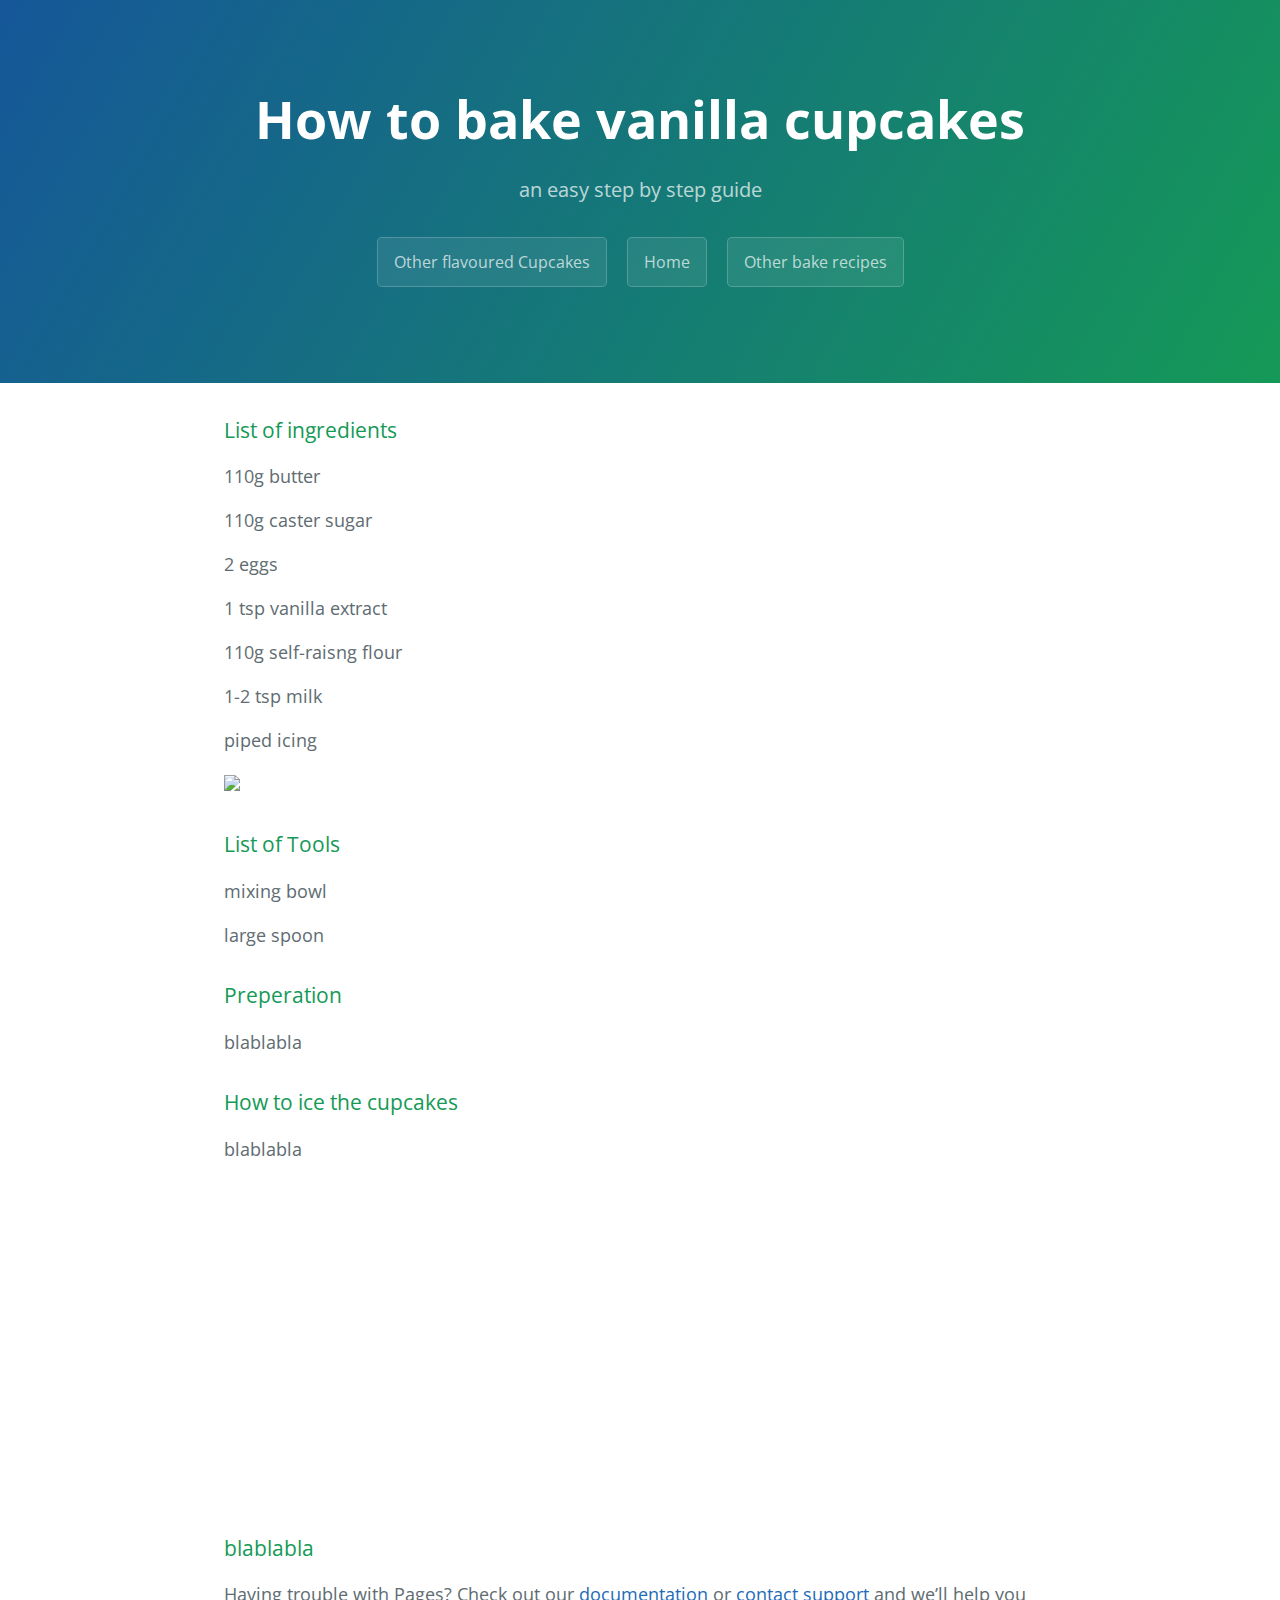
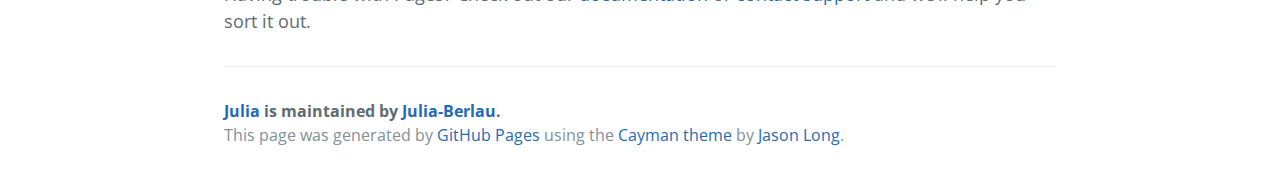
==== index.html @ 07751ca1 "Update index.html" ====
<!DOCTYPE html>
<html>
  <head>
    <meta charset="UTF-8">
    <title>Julia by Julia-Berlau</title>
    <meta name="viewport" content="width=device-width, initial-scale=1">
    <link rel="stylesheet" type="text/css" href="stylesheets/normalize.css" media="screen">
    <link href='https://fonts.googleapis.com/css?family=Open+Sans:400,700' rel='stylesheet' type='text/css'>
    <link rel="stylesheet" type="text/css" href="stylesheets/stylesheet.css" media="screen">
    <link rel="stylesheet" type="text/css" href="stylesheets/github-light.css" media="screen">
  </head>
  <body>
    <section class="page-header">
      <h1 class="project-name">How to bake vanilla cupcakes</h1>
      <h2 class="project-tagline">an easy step by step guide</h2>
      <a href="flavours.html" class="btn">Other flavoured Cupcakes</a>
      <a href="index.html" class="btn">Home</a>
      <a href="recipes.html" class="btn">Other bake recipes</a>
    </section>

    <section class="main-content">
      <h3>
<a id="welcome-to-github-pages" class="anchor" href="#welcome-to-github-pages" aria-hidden="true"><span aria-hidden="true" class="octicon octicon-link"></span></a>List of ingredients</h3>

<p>110g butter</p>
      <p>110g caster sugar</p>
      <p>2 eggs</p>
      <p>1 tsp vanilla extract</p>
      <p>110g self-raisng flour</p>
      <p>1-2 tsp milk</p>
      <p>piped icing</p>

      <img src=http://cf.lifeloveandsugar.com/wp-content/uploads/2014/04/Perfect_Moist_Fluffy_Vanilla_Cupcakes6.jpg style="width:400px;">
<h3>
<a id="designer-templates" class="anchor" href="#designer-templates" aria-hidden="true"><span aria-hidden="true" class="octicon octicon-link"></span></a>List of Tools</h3>

<p>mixing bowl</p>
      <p>large spoon</p>

<h3>
<a id="creating-pages-manually" class="anchor" href="#creating-pages-manually" aria-hidden="true"><span aria-hidden="true" class="octicon octicon-link"></span></a>Preperation</h3>

<p>blablabla</p>

<h3>
<a id="authors-and-contributors" class="anchor" href="#authors-and-contributors" aria-hidden="true"><span aria-hidden="true" class="octicon octicon-link"></span></a>How to ice the cupcakes</h3>

<p>blablabla</p>
      <iframe width="560" height="315" src="https://www.youtube.com/embed/Wo4vRhDbXqI" frameborder="0" allowfullscreen></iframe>

<h3>
<a id="support-or-contact" class="anchor" href="#support-or-contact" aria-hidden="true"><span aria-hidden="true" class="octicon octicon-link"></span></a>blablabla</h3>

<p>Having trouble with Pages? Check out our <a href="https://help.github.com/pages">documentation</a> or <a href="https://github.com/contact">contact support</a> and we’ll help you sort it out.</p>

      <footer class="site-footer">
        <span class="site-footer-owner"><a href="https://github.com/Julia-Berlau/username.github.io">Julia</a> is maintained by <a href="https://github.com/Julia-Berlau">Julia-Berlau</a>.</span>

        <span class="site-footer-credits">This page was generated by <a href="https://pages.github.com">GitHub Pages</a> using the <a href="https://github.com/jasonlong/cayman-theme">Cayman theme</a> by <a href="https://twitter.com/jasonlong">Jason Long</a>.</span>
      </footer>

    </section>

  
  </body>
</html>
---- stylesheets/stylesheet.css ----
* {
  box-sizing: border-box; }

body {
  padding: 0;
  margin: 0;
  font-family: "Open Sans", "Helvetica Neue", Helvetica, Arial, sans-serif;
  font-size: 16px;
  line-height: 1.5;
  color: #606c71; }

a {
  color: #1e6bb8;
  text-decoration: none; }
  a:hover {
    text-decoration: underline; }

.btn {
  display: inline-block;
  margin-bottom: 1rem;
  color: rgba(255, 255, 255, 0.7);
  background-color: rgba(255, 255, 255, 0.08);
  border-color: rgba(255, 255, 255, 0.2);
  border-style: solid;
  border-width: 1px;
  border-radius: 0.3rem;
  transition: color 0.2s, background-color 0.2s, border-color 0.2s; }
  .btn + .btn {
    margin-left: 1rem; }

.btn:hover {
  color: rgba(255, 255, 255, 0.8);
  text-decoration: none;
  background-color: rgba(255, 255, 255, 0.2);
  border-color: rgba(255, 255, 255, 0.3); }

@media screen and (min-width: 64em) {
  .btn {
    padding: 0.75rem 1rem; } }

@media screen and (min-width: 42em) and (max-width: 64em) {
  .btn {
    padding: 0.6rem 0.9rem;
    font-size: 0.9rem; } }

@media screen and (max-width: 42em) {
  .btn {
    display: block;
    width: 100%;
    padding: 0.75rem;
    font-size: 0.9rem; }
    .btn + .btn {
      margin-top: 1rem;
      margin-left: 0; } }

.page-header {
  color: #fff;
  text-align: center;
  background-color: #159957;
  background-image: linear-gradient(120deg, #155799, #159957); }

@media screen and (min-width: 64em) {
  .page-header {
    padding: 5rem 6rem; } }

@media screen and (min-width: 42em) and (max-width: 64em) {
  .page-header {
    padding: 3rem 4rem; } }

@media screen and (max-width: 42em) {
  .page-header {
    padding: 2rem 1rem; } }

.project-name {
  margin-top: 0;
  margin-bottom: 0.1rem; }

@media screen and (min-width: 64em) {
  .project-name {
    font-size: 3.25rem; } }

@media screen and (min-width: 42em) and (max-width: 64em) {
  .project-name {
    font-size: 2.25rem; } }

@media screen and (max-width: 42em) {
  .project-name {
    font-size: 1.75rem; } }

.project-tagline {
  margin-bottom: 2rem;
  font-weight: normal;
  opacity: 0.7; }

@media screen and (min-width: 64em) {
  .project-tagline {
    font-size: 1.25rem; } }

@media screen and (min-width: 42em) and (max-width: 64em) {
  .project-tagline {
    font-size: 1.15rem; } }

@media screen and (max-width: 42em) {
  .project-tagline {
    font-size: 1rem; } }

.main-content :first-child {
  margin-top: 0; }
.main-content img {
  max-width: 100%; }
.main-content h1, .main-content h2, .main-content h3, .main-content h4, .main-content h5, .main-content h6 {
  margin-top: 2rem;
  margin-bottom: 1rem;
  font-weight: normal;
  color: #159957; }
.main-content p {
  margin-bottom: 1em; }
.main-content code {
  padding: 2px 4px;
  font-family: Consolas, "Liberation Mono", Menlo, Courier, monospace;
  font-size: 0.9rem;
  color: #383e41;
  background-color: #f3f6fa;
  border-radius: 0.3rem; }
.main-content pre {
  padding: 0.8rem;
  margin-top: 0;
  margin-bottom: 1rem;
  font: 1rem Consolas, "Liberation Mono", Menlo, Courier, monospace;
  color: #567482;
  word-wrap: normal;
  background-color: #f3f6fa;
  border: solid 1px #dce6f0;
  border-radius: 0.3rem; }
  .main-content pre > code {
    padding: 0;
    margin: 0;
    font-size: 0.9rem;
    color: #567482;
    word-break: normal;
    white-space: pre;
    background: transparent;
    border: 0; }
.main-content .highlight {
  margin-bottom: 1rem; }
  .main-content .highlight pre {
    margin-bottom: 0;
    word-break: normal; }
.main-content .highlight pre, .main-content pre {
  padding: 0.8rem;
  overflow: auto;
  font-size: 0.9rem;
  line-height: 1.45;
  border-radius: 0.3rem; }
.main-content pre code, .main-content pre tt {
  display: inline;
  max-width: initial;
  padding: 0;
  margin: 0;
  overflow: initial;
  line-height: inherit;
  word-wrap: normal;
  background-color: transparent;
  border: 0; }
  .main-content pre code:before, .main-content pre code:after, .main-content pre tt:before, .main-content pre tt:after {
    content: normal; }
.main-content ul, .main-content ol {
  margin-top: 0; }
.main-content blockquote {
  padding: 0 1rem;
  margin-left: 0;
  color: #819198;
  border-left: 0.3rem solid #dce6f0; }
  .main-content blockquote > :first-child {
    margin-top: 0; }
  .main-content blockquote > :last-child {
    margin-bottom: 0; }
.main-content table {
  display: block;
  width: 100%;
  overflow: auto;
  word-break: normal;
  word-break: keep-all; }
  .main-content table th {
    font-weight: bold; }
  .main-content table th, .main-content table td {
    padding: 0.5rem 1rem;
    border: 1px solid #e9ebec; }
.main-content dl {
  padding: 0; }
  .main-content dl dt {
    padding: 0;
    margin-top: 1rem;
    font-size: 1rem;
    font-weight: bold; }
  .main-content dl dd {
    padding: 0;
    margin-bottom: 1rem; }
.main-content hr {
  height: 2px;
  padding: 0;
  margin: 1rem 0;
  background-color: #eff0f1;
  border: 0; }

@media screen and (min-width: 64em) {
  .main-content {
    max-width: 64rem;
    padding: 2rem 6rem;
    margin: 0 auto;
    font-size: 1.1rem; } }

@media screen and (min-width: 42em) and (max-width: 64em) {
  .main-content {
    padding: 2rem 4rem;
    font-size: 1.1rem; } }

@media screen and (max-width: 42em) {
  .main-content {
    padding: 2rem 1rem;
    font-size: 1rem; } }

.site-footer {
  padding-top: 2rem;
  margin-top: 2rem;
  border-top: solid 1px #eff0f1; }

.site-footer-owner {
  display: block;
  font-weight: bold; }

.site-footer-credits {
  color: #819198; }

@media screen and (min-width: 64em) {
  .site-footer {
    font-size: 1rem; } }

@media screen and (min-width: 42em) and (max-width: 64em) {
  .site-footer {
    font-size: 1rem; } }

@media screen and (max-width: 42em) {
  .site-footer {
    font-size: 0.9rem; } }
---- stylesheets/github-light.css ----
/*
The MIT License (MIT)

Copyright (c) 2016 GitHub, Inc.

Permission is hereby granted, free of charge, to any person obtaining a copy
of this software and associated documentation files (the "Software"), to deal
in the Software without restriction, including without limitation the rights
to use, copy, modify, merge, publish, distribute, sublicense, and/or sell
copies of the Software, and to permit persons to whom the Software is
furnished to do so, subject to the following conditions:

The above copyright notice and this permission notice shall be included in all
copies or substantial portions of the Software.

THE SOFTWARE IS PROVIDED "AS IS", WITHOUT WARRANTY OF ANY KIND, EXPRESS OR
IMPLIED, INCLUDING BUT NOT LIMITED TO THE WARRANTIES OF MERCHANTABILITY,
FITNESS FOR A PARTICULAR PURPOSE AND NONINFRINGEMENT. IN NO EVENT SHALL THE
AUTHORS OR COPYRIGHT HOLDERS BE LIABLE FOR ANY CLAIM, DAMAGES OR OTHER
LIABILITY, WHETHER IN AN ACTION OF CONTRACT, TORT OR OTHERWISE, ARISING FROM,
OUT OF OR IN CONNECTION WITH THE SOFTWARE OR THE USE OR OTHER DEALINGS IN THE
SOFTWARE.

*/

.pl-c /* comment */ {
  color: #969896;
}

.pl-c1 /* constant, variable.other.constant, support, meta.property-name, support.constant, support.variable, meta.module-reference, markup.raw, meta.diff.header */,
.pl-s .pl-v /* string variable */ {
  color: #0086b3;
}

.pl-e /* entity */,
.pl-en /* entity.name */ {
  color: #795da3;
}

.pl-smi /* variable.parameter.function, storage.modifier.package, storage.modifier.import, storage.type.java, variable.other */,
.pl-s .pl-s1 /* string source */ {
  color: #333;
}

.pl-ent /* entity.name.tag */ {
  color: #63a35c;
}

.pl-k /* keyword, storage, storage.type */ {
  color: #a71d5d;
}

.pl-s /* string */,
.pl-pds /* punctuation.definition.string, string.regexp.character-class */,
.pl-s .pl-pse .pl-s1 /* string punctuation.section.embedded source */,
.pl-sr /* string.regexp */,
.pl-sr .pl-cce /* string.regexp constant.character.escape */,
.pl-sr .pl-sre /* string.regexp source.ruby.embedded */,
.pl-sr .pl-sra /* string.regexp string.regexp.arbitrary-repitition */ {
  color: #183691;
}

.pl-v /* variable */ {
  color: #ed6a43;
}

.pl-id /* invalid.deprecated */ {
  color: #b52a1d;
}

.pl-ii /* invalid.illegal */ {
  color: #f8f8f8;
  background-color: #b52a1d;
}

.pl-sr .pl-cce /* string.regexp constant.character.escape */ {
  font-weight: bold;
  color: #63a35c;
}

.pl-ml /* markup.list */ {
  color: #693a17;
}

.pl-mh /* markup.heading */,
.pl-mh .pl-en /* markup.heading entity.name */,
.pl-ms /* meta.separator */ {
  font-weight: bold;
  color: #1d3e81;
}

.pl-mq /* markup.quote */ {
  color: #008080;
}

.pl-mi /* markup.italic */ {
  font-style: italic;
  color: #333;
}

.pl-mb /* markup.bold */ {
  font-weight: bold;
  color: #333;
}

.pl-md /* markup.deleted, meta.diff.header.from-file */ {
  color: #bd2c00;
  background-color: #ffecec;
}

.pl-mi1 /* markup.inserted, meta.diff.header.to-file */ {
  color: #55a532;
  background-color: #eaffea;
}

.pl-mdr /* meta.diff.range */ {
  font-weight: bold;
  color: #795da3;
}

.pl-mo /* meta.output */ {
  color: #1d3e81;
}
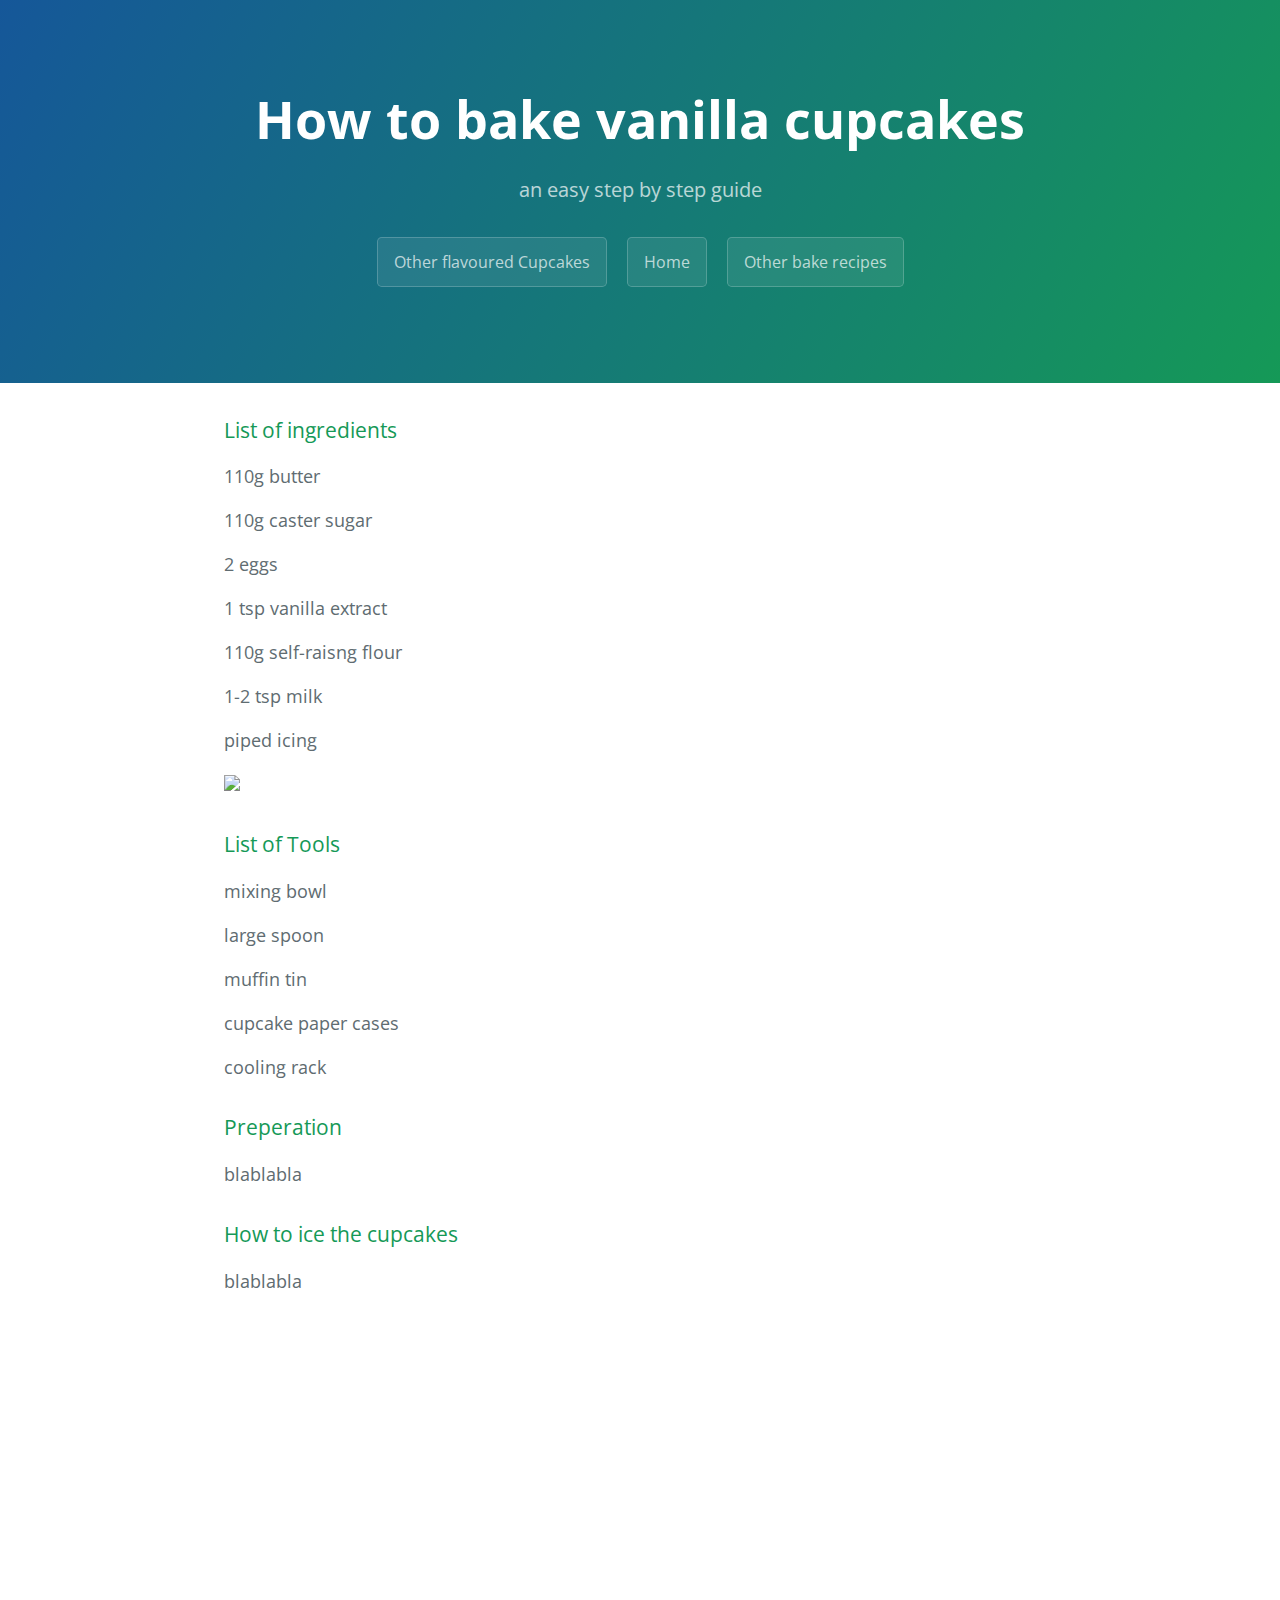
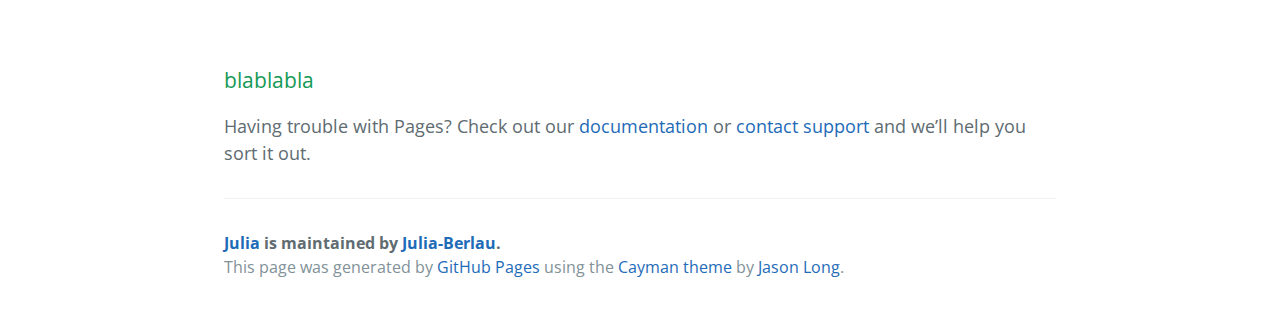
==== commit d816ac1b: "Update index.html" ====
--- a/index.html
+++ b/index.html
@@ -36,6 +36,9 @@
 
 <p>mixing bowl</p>
       <p>large spoon</p>
+      <p>muffin tin</p>
+      <p>cupcake paper cases</p>
+      <p>cooling rack</p>
 
 <h3>
 <a id="creating-pages-manually" class="anchor" href="#creating-pages-manually" aria-hidden="true"><span aria-hidden="true" class="octicon octicon-link"></span></a>Preperation</h3>
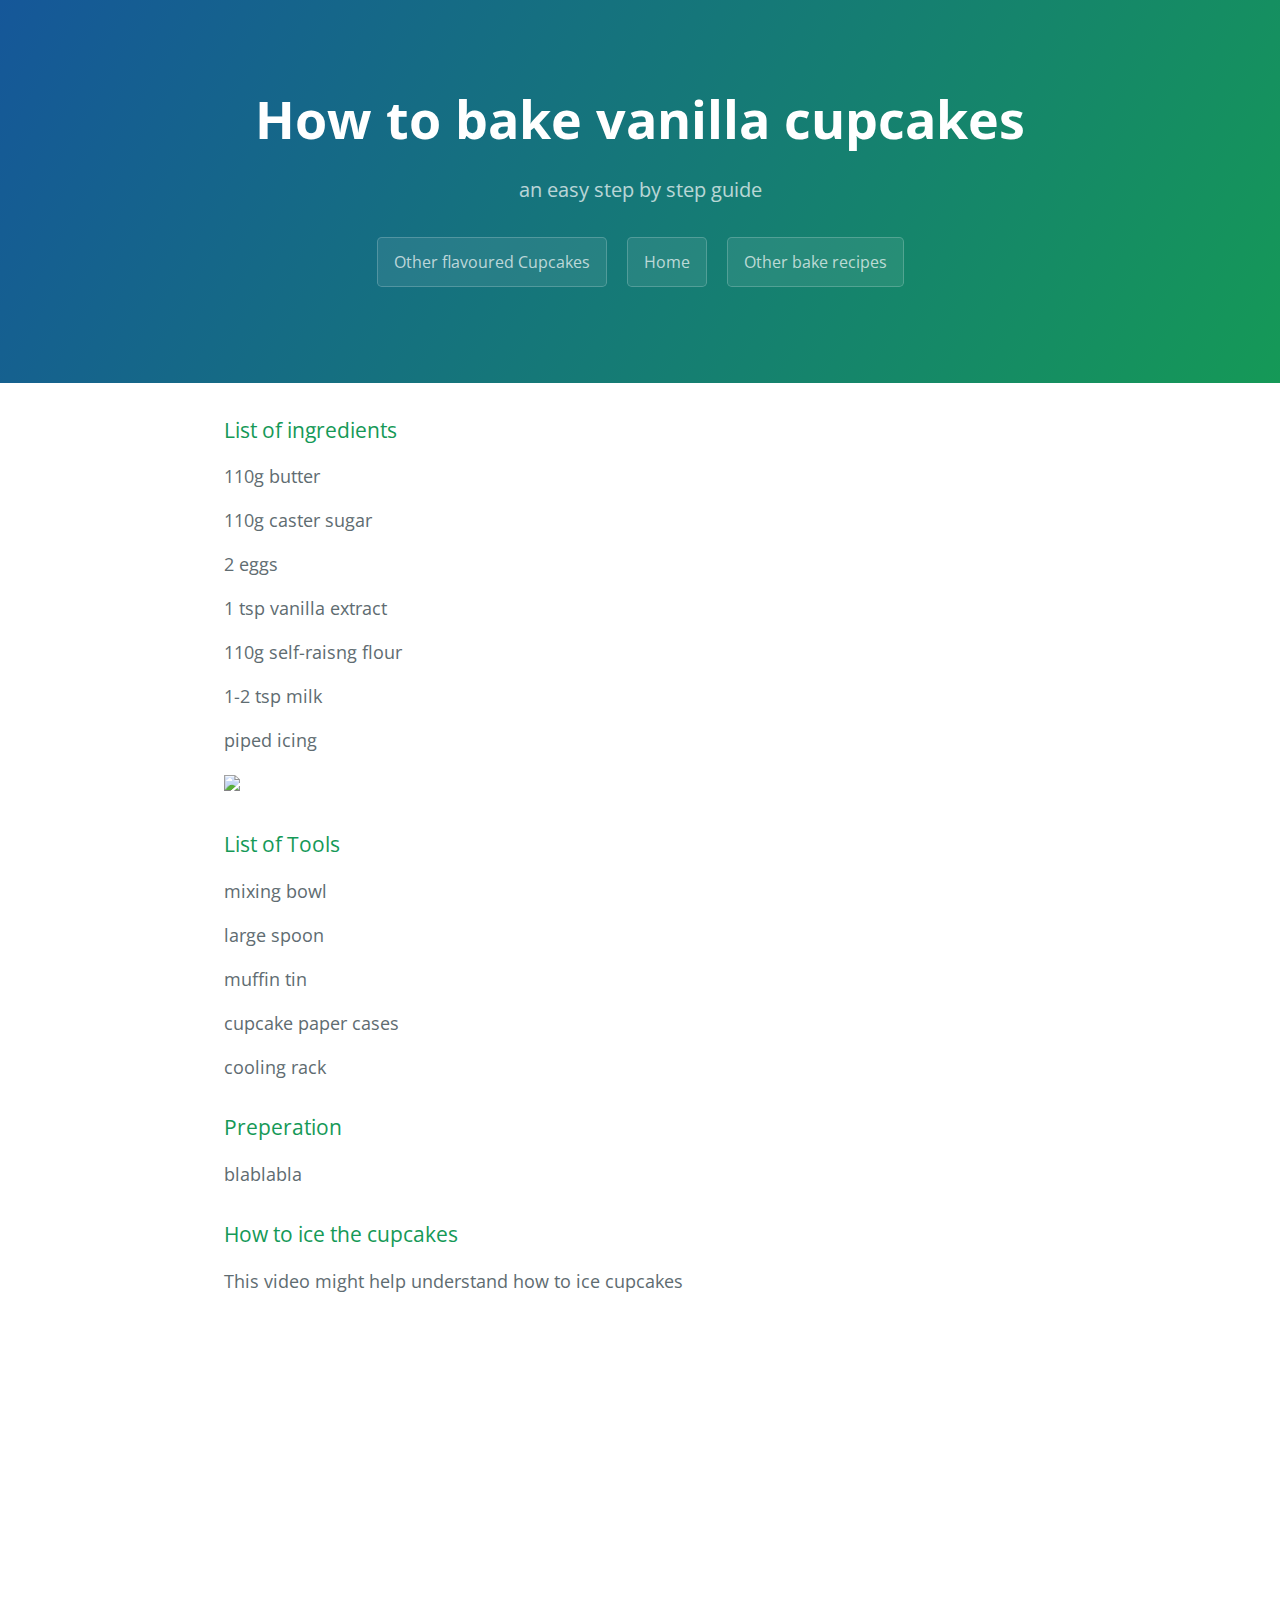
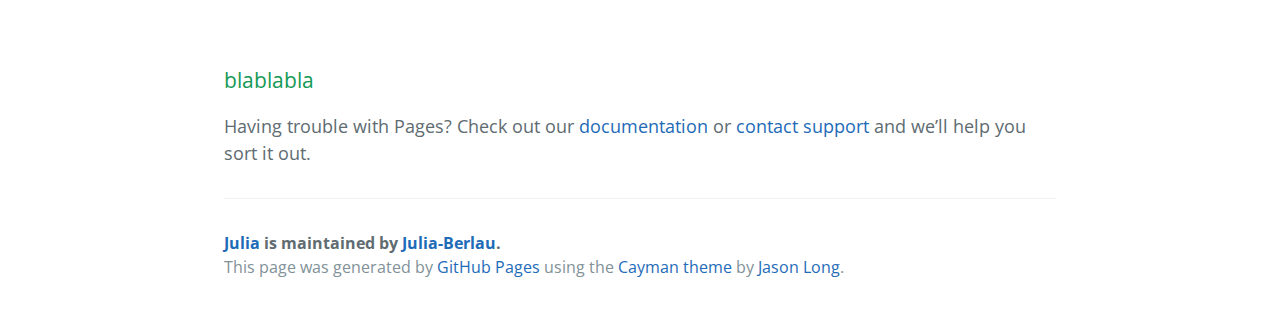
==== commit f4e6cee2: "Update index.html" ====
--- a/index.html
+++ b/index.html
@@ -48,7 +48,7 @@
 <h3>
 <a id="authors-and-contributors" class="anchor" href="#authors-and-contributors" aria-hidden="true"><span aria-hidden="true" class="octicon octicon-link"></span></a>How to ice the cupcakes</h3>
 
-<p>blablabla</p>
+<p>This video might help understand how to ice cupcakes</p>
       <iframe width="560" height="315" src="https://www.youtube.com/embed/Wo4vRhDbXqI" frameborder="0" allowfullscreen></iframe>
 
 <h3>
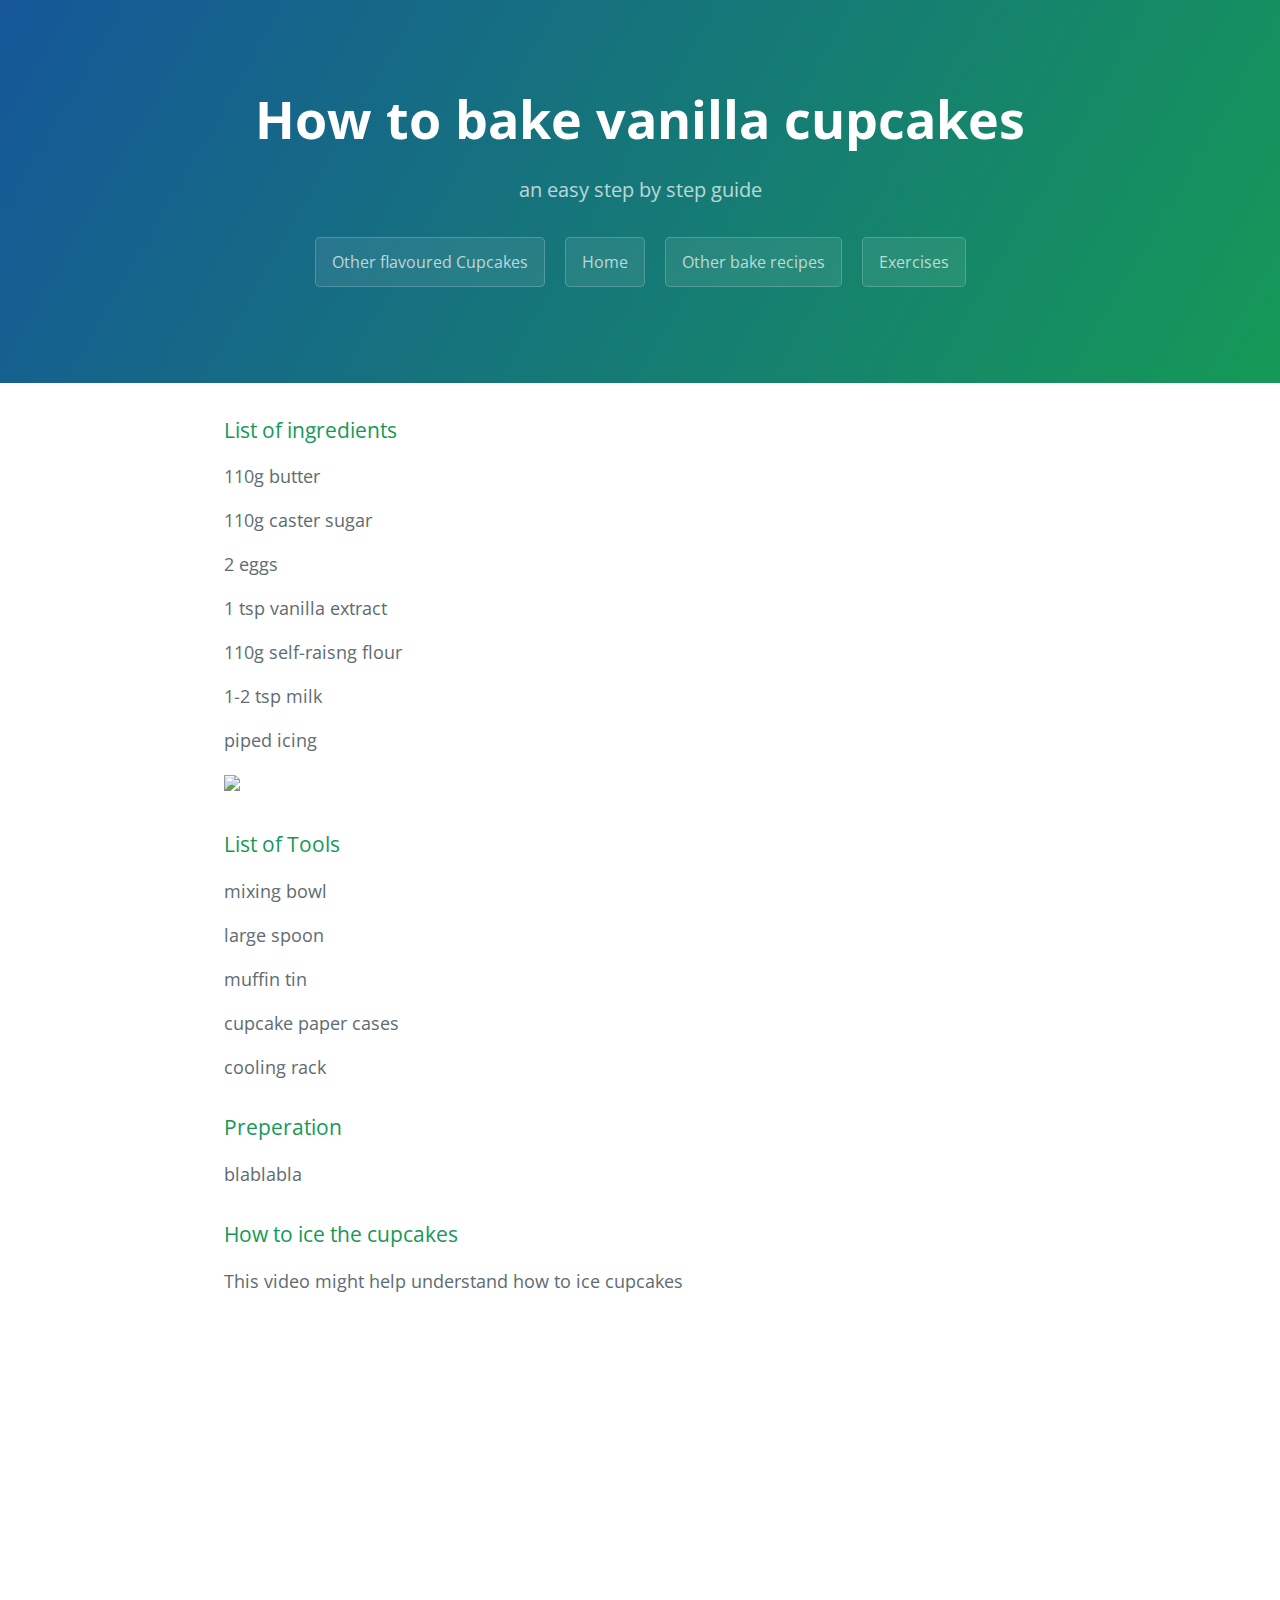
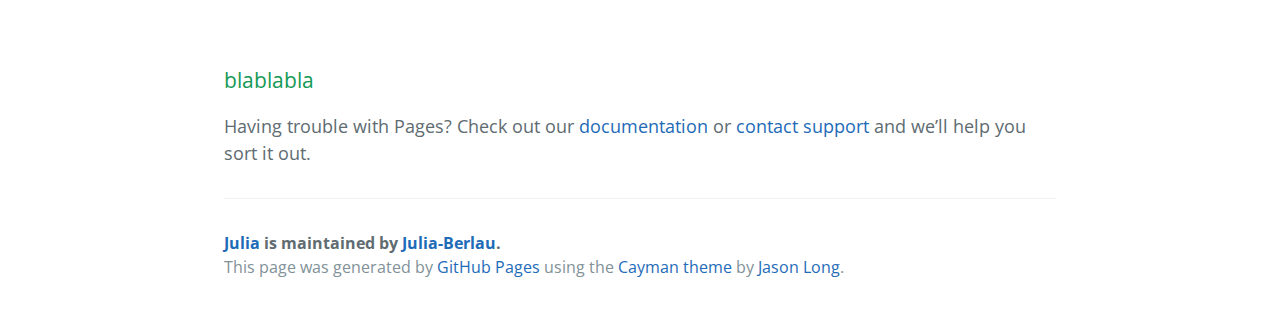
==== commit 136386b6: "Update index.html" ====
--- a/index.html
+++ b/index.html
@@ -16,13 +16,16 @@
       <a href="flavours.html" class="btn">Other flavoured Cupcakes</a>
       <a href="index.html" class="btn">Home</a>
       <a href="recipes.html" class="btn">Other bake recipes</a>
+       <a href="exercises.html" class="btn">Exercises</a>
+      
+      
     </section>
 
     <section class="main-content">
       <h3>
 <a id="welcome-to-github-pages" class="anchor" href="#welcome-to-github-pages" aria-hidden="true"><span aria-hidden="true" class="octicon octicon-link"></span></a>List of ingredients</h3>
 
-<p>110g butter</p>
+<p>110g butter</p> 
       <p>110g caster sugar</p>
       <p>2 eggs</p>
       <p>1 tsp vanilla extract</p>
@@ -44,7 +47,7 @@
 <a id="creating-pages-manually" class="anchor" href="#creating-pages-manually" aria-hidden="true"><span aria-hidden="true" class="octicon octicon-link"></span></a>Preperation</h3>
 
 <p>blablabla</p>
-
+ 
 <h3>
 <a id="authors-and-contributors" class="anchor" href="#authors-and-contributors" aria-hidden="true"><span aria-hidden="true" class="octicon octicon-link"></span></a>How to ice the cupcakes</h3>
 
@@ -64,6 +67,6 @@
 
     </section>
 
-  
+   
   </body>
 </html>
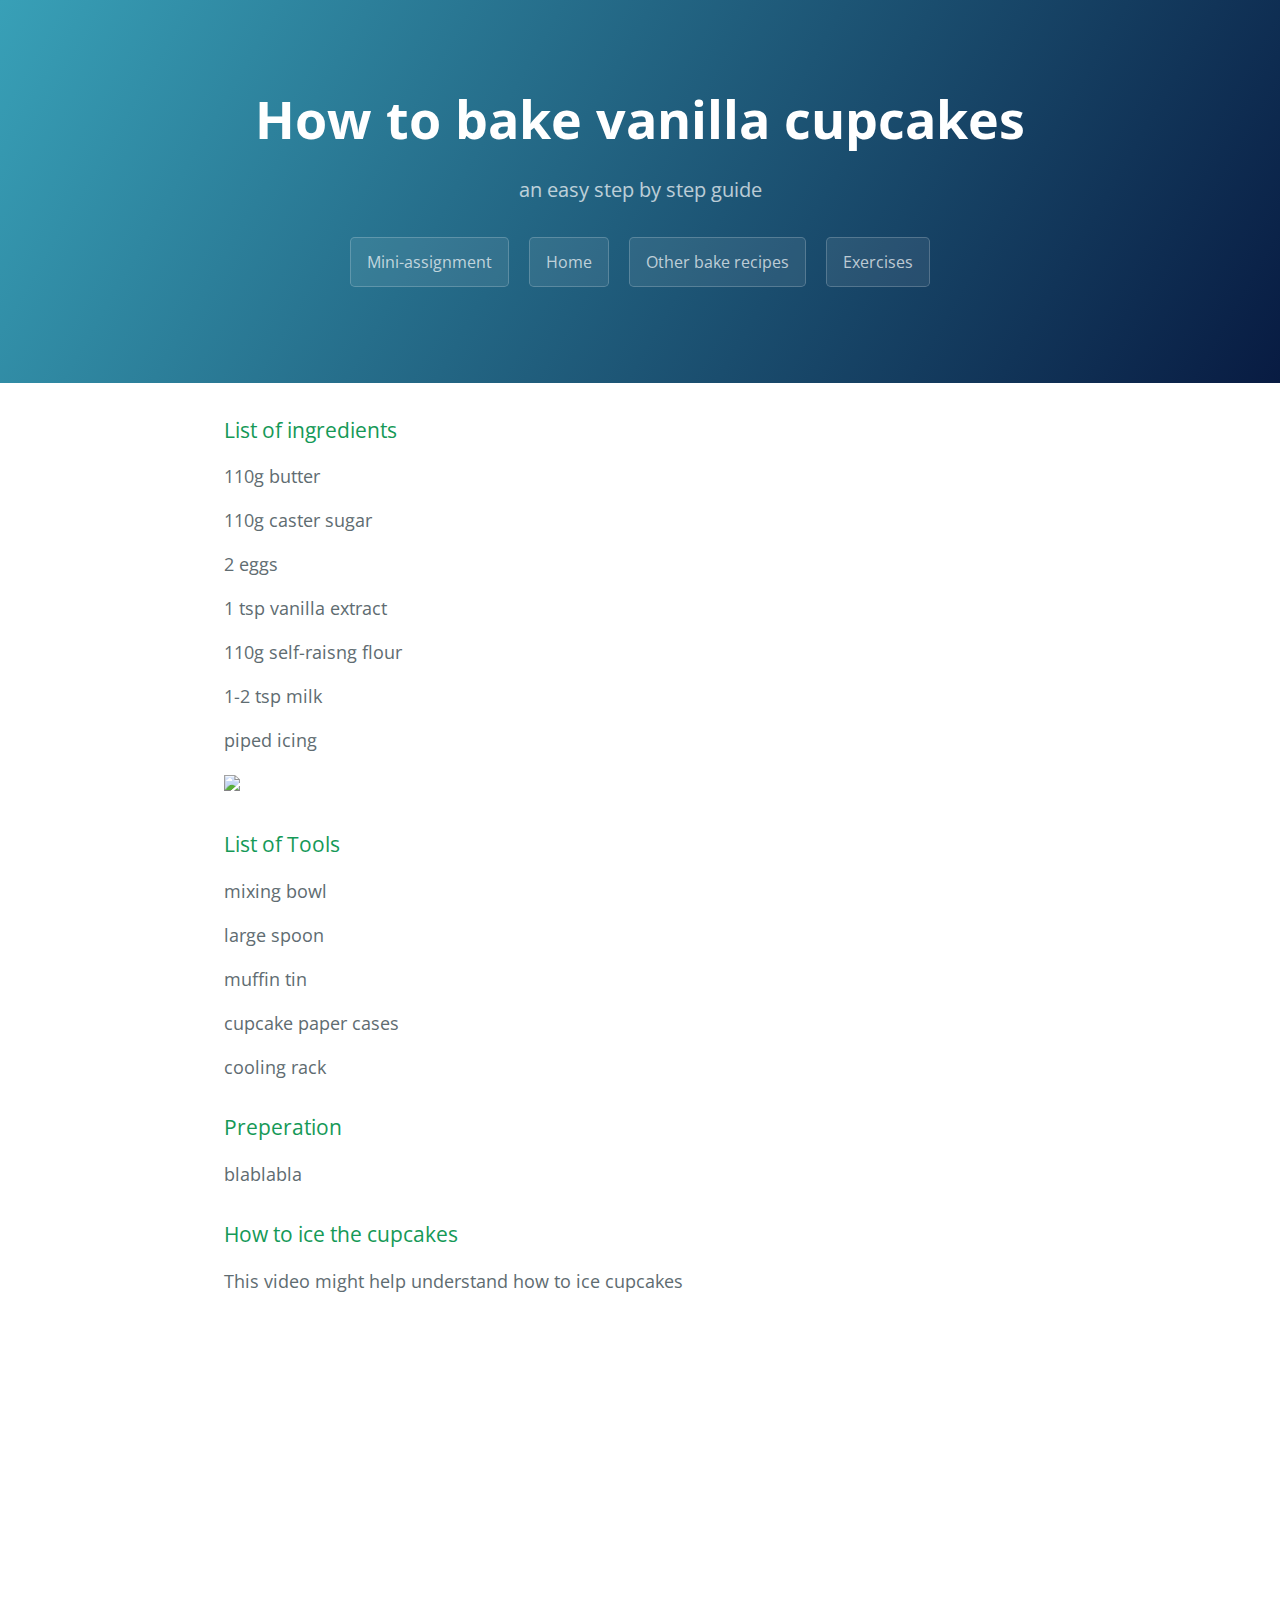
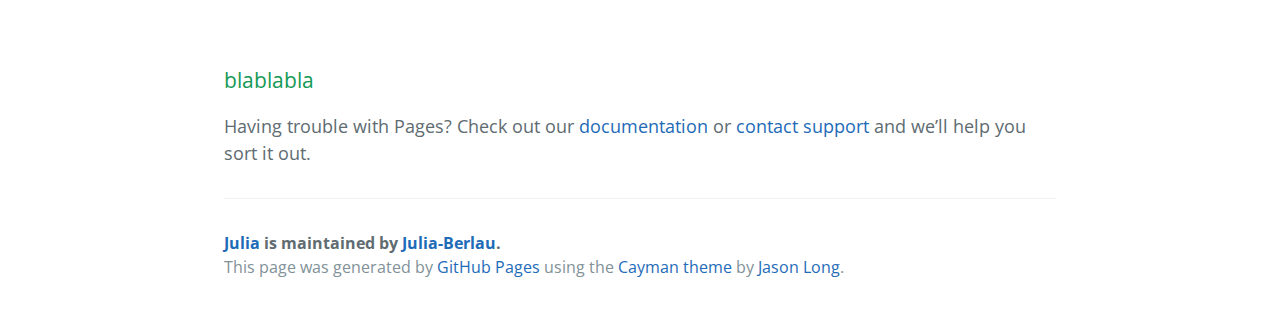
==== commit 010ca973: "Update index.html" ====
--- a/index.html
+++ b/index.html
@@ -13,7 +13,7 @@
     <section class="page-header">
       <h1 class="project-name">How to bake vanilla cupcakes</h1>
       <h2 class="project-tagline">an easy step by step guide</h2>
-      <a href="flavours.html" class="btn">Other flavoured Cupcakes</a>
+      <a href="flavours.html" class="btn">Mini-assignment</a>
       <a href="index.html" class="btn">Home</a>
       <a href="recipes.html" class="btn">Other bake recipes</a>
        <a href="exercises.html" class="btn">Exercises</a>
--- a/stylesheets/stylesheet.css
+++ b/stylesheets/stylesheet.css
@@ -57,7 +57,10 @@
   color: #fff;
   text-align: center;
   background-color: #159957;
-  background-image: linear-gradient(120deg, #155799, #159957); }
+  //background-image: linear-gradient(120deg, #155799, #159957);
+background-image: linear-gradient(120deg, #38A0B7, #081B42);
+
+}
 
 @media screen and (min-width: 64em) {
   .page-header {
